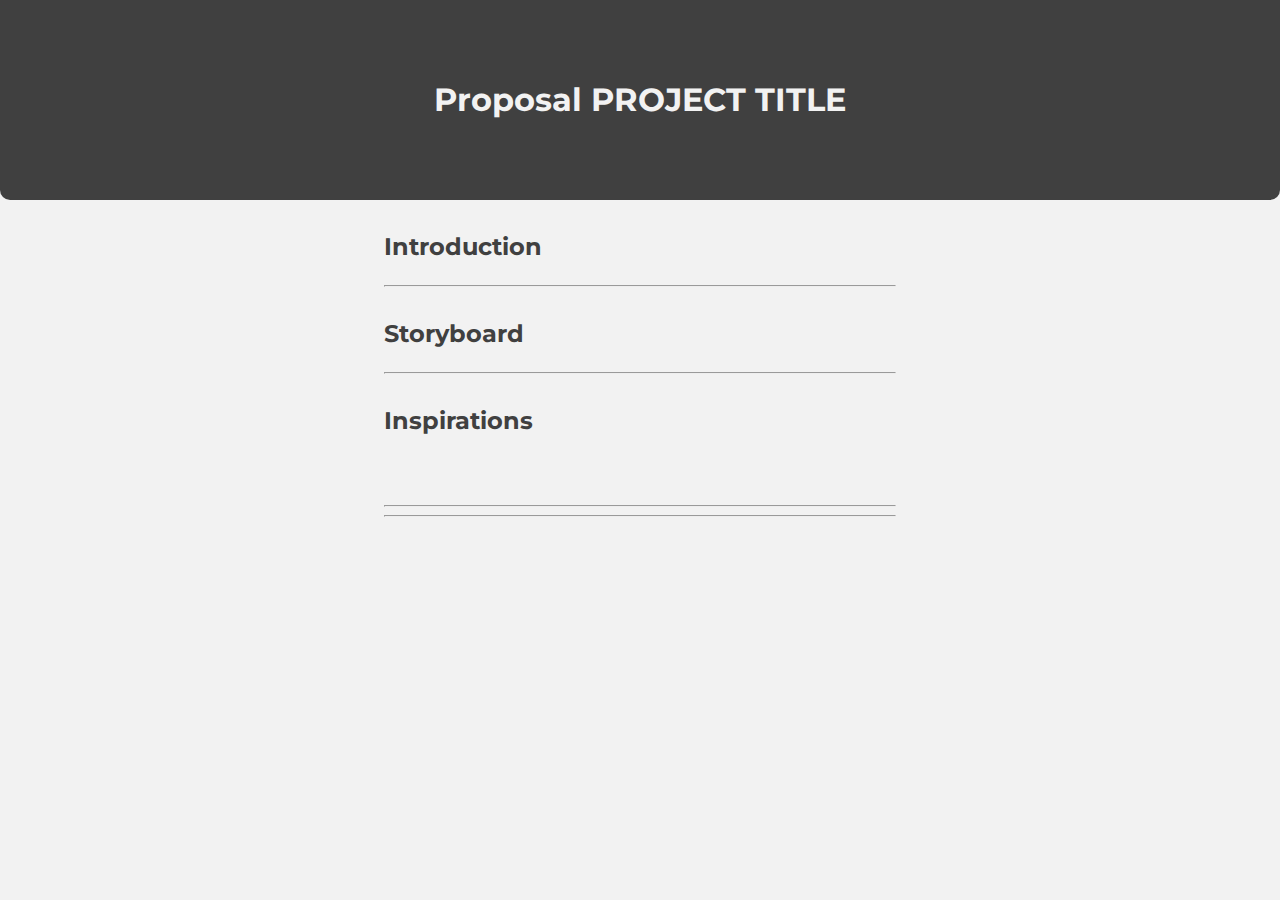
==== Project/index.html @ 2450cc07 "Proposal: skeleton for the proposal page done" ====
<!DOCTYPE html>
<html lang="en" dir="ltr">
  <head>
    <meta charset="utf-8" />
    <title>CART351 - Mathilde</title>
    <link rel="stylesheet" type="text/css" href="css/style.css" />
    <link rel="icon" type="image/x-icon" href="/assets/favicon.png">

    <link href="https://fonts.googleapis.com/css2?family=Montserrat&display=swap" rel="stylesheet"> 
    
  </head>
    <body>
        <header>
            <h1>Proposal PROJECT TITLE</h1>
        </header>

        <div class="proposal-text">
            <h2>Introduction</h2>
            <hr>

            <h2>Storyboard</h2>
            <div class="images">
                </div>
            <hr>

            <h2>Inspirations</h2>
            <br><br>
            <hr><hr>
            <br><br>

        </div>

    </body>
</html>
---- Project/css/style.css ----
body{
    margin: 0px;
    background-color: #f2f2f2;
    color: #404040;

    font-family: 'Montserrat', sans-serif;
}

header {
    height: 200px;
    background-color: #404040;
    color: #f2f2f2;
    border-radius: 0px 0px 10px 10px;
}

header h1{
    line-height: 200px;
    margin-top: 0px;
    text-align: center;
}

.proposal-text{
    width: 40%;
    margin-left: auto;
    margin-right: auto;
}

h2{
    margin-top: 2rem;
    margin-bottom: 1.5rem;
}

p{
    font-size: 1.1rem;
    line-height: 1.7rem;
}

img{
    width: 700px;
    display: block;
    margin-left: auto;
    margin-right: auto;
}

.images{
    text-align: center;
}

a{
    color: #404040;
    text-decoration: none;
    cursor: pointer;
  
  }
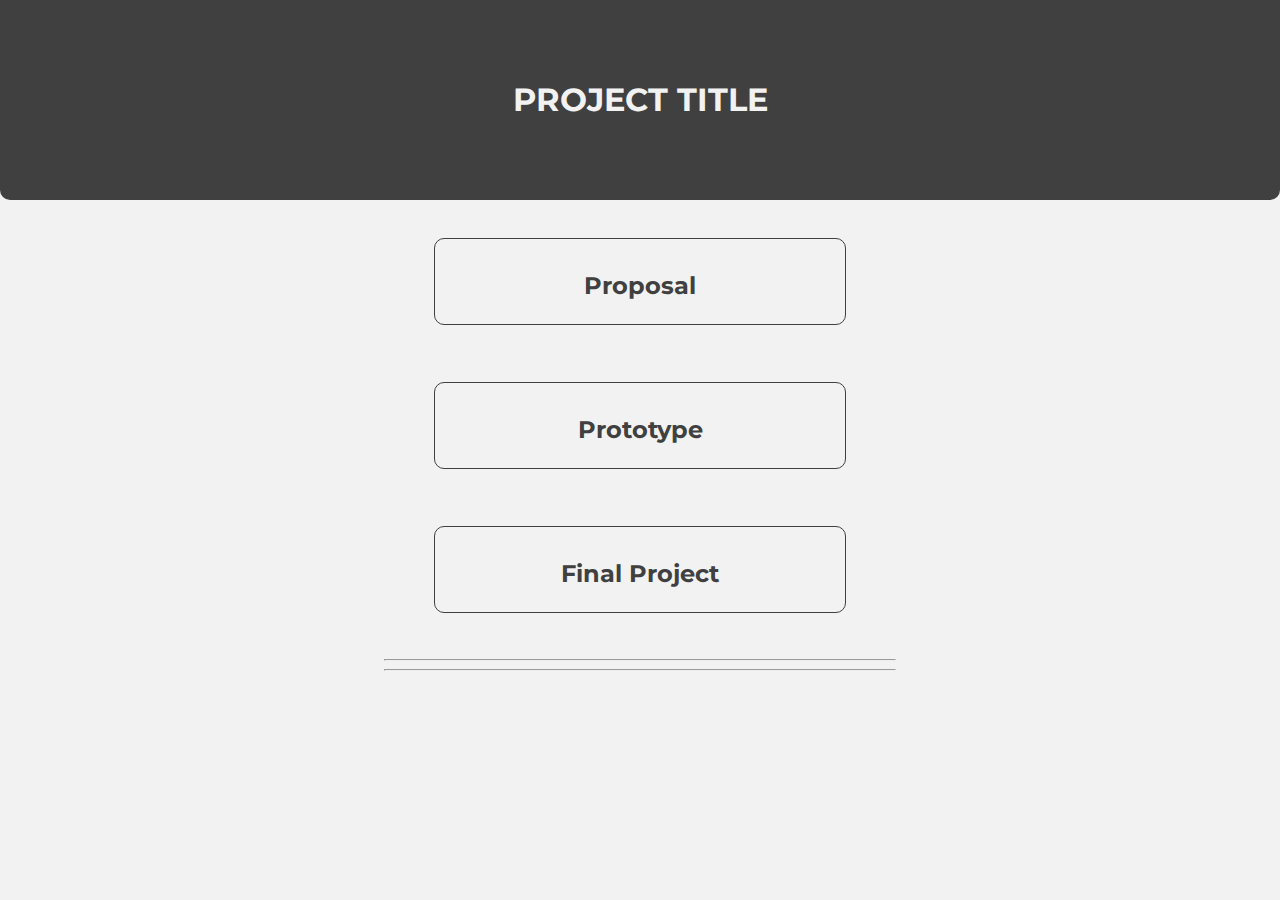
==== commit cab89d86: "P: skeleton of the website done" ====
--- a/Project/index.html
+++ b/Project/index.html
@@ -2,7 +2,7 @@
 <html lang="en" dir="ltr">
   <head>
     <meta charset="utf-8" />
-    <title>CART351 - Mathilde</title>
+    <title>PROJECT TITLE</title>
     <link rel="stylesheet" type="text/css" href="css/style.css" />
     <link rel="icon" type="image/x-icon" href="/assets/favicon.png">
 
@@ -11,19 +11,31 @@
   </head>
     <body>
         <header>
-            <h1>Proposal PROJECT TITLE</h1>
+            <h1>PROJECT TITLE</h1>
         </header>
 
-        <div class="proposal-text">
-            <h2>Introduction</h2>
-            <hr>
+        <div class="main">
+        <br><br>
 
-            <h2>Storyboard</h2>
-            <div class="images">
-                </div>
-            <hr>
+        <a class="sections" href="proposal.html">
+            <div class="section-box">
+                <h2>Proposal</h2>
+            </div>
+        </a>
+        <br><br><br>
+        <a class="sections" href="prototype.html">
+            <div class="section-box">
+                <h2>Prototype</h2>
+            </div>
+        </a>
+        <br><br><br>
+        <a class="sections" href="project.html">
+            <div class="section-box">
+                <h2>Final Project</h2>
+            </div>
+        </a>
 
-            <h2>Inspirations</h2>
+        
             <br><br>
             <hr><hr>
             <br><br>
--- a/Project/css/style.css
+++ b/Project/css/style.css
@@ -19,11 +19,12 @@
     text-align: center;
 }
 
-.proposal-text{
+.main{
     width: 40%;
     margin-left: auto;
     margin-right: auto;
 }
+
 
 h2{
     margin-top: 2rem;
@@ -51,4 +52,26 @@
     text-decoration: none;
     cursor: pointer;
   
-  }+}
+
+.section-box{
+    width: 80%;
+    margin-left: auto;
+    margin-right: auto;
+    border: 1px solid #404040;
+    border-radius: 10px;
+    text-align: center;
+}
+
+.section-box:hover{
+    border: 2px solid #000000;
+    color: #000000;
+}
+
+.home-btn{
+    padding: 20px;
+}
+
+.home{
+    color: #f2f2f2;
+}